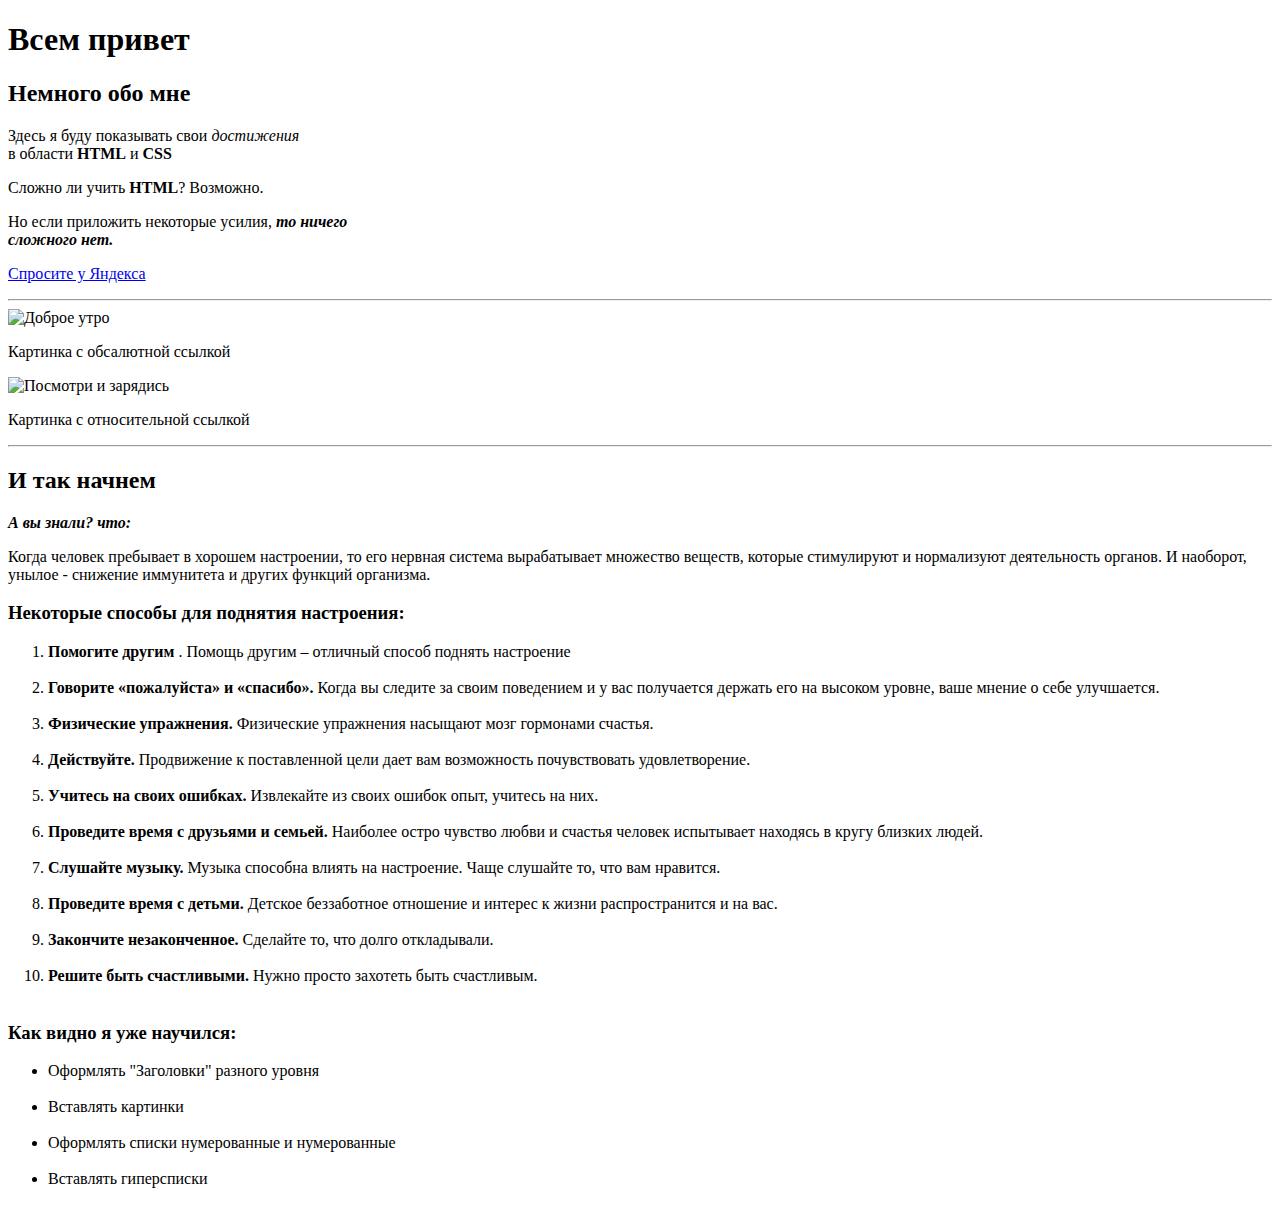
==== seminar2/index.html @ d828ac3d "HW for seminar2" ====
<!DOCTYPE html>
<html lang="en">

<head>
    <meta charset="UTF-8">
    <meta http-equiv="X-UA-Compatible" content="IE=edge">
    <meta name="viewport" content="width=device-width, initial-scale=1.0">
    <link rel="stylesheet" href="./styles/style.css">
    <title>My first HTML document</title>
</head>

<body>
    <h1> Всем привет</h1>
    <h2> Немного обо мне</h2>
    <p> Здесь я буду показывать свои <i>достижения</i><br> в области <strong>HTML</strong> и <strong>CSS</strong>
    </p>
    <p> Сложно ли учить <strong>HTML</strong>? Возможно.<br></p>
    <p> Но если приложить некоторые усилия,<strong><i> то ничего <br>сложного нет.</i></strong></p>
    <p><a href="ya.ru"> Спросите у Яндекса </a></p>
    <hr>
    <img class="center-pic" src=https://i.pinimg.com/originals/9b/9e/70/9b9e7006506b378fc62ac0254bd71517.jpg
        alt="Доброе утро" width="500">
    <p>Картинка с обсалютной ссылкой</p>
    <img class="center-pic" src=".\img\good day.jpg" alt="Посмотри и зарядись">
    <p>Картинка с относительной ссылкой</p>
    <hr>
    <h2><b> И так начнем</b></h2>
    <p><strong><i> А вы знали? что:</i></strong></p>
    <p>
        Когда человек пребывает в хорошем настроении, то его нервная система вырабатывает множество веществ, которые
        стимулируют
        и нормализуют деятельность органов. И наоборот, унылое - снижение иммунитета и других функций организма.
    </p>
    <h3>Некоторые способы для поднятия настроения:</h3>

    <ol>
        <li> <b>Помогите другим </b>. Помощь другим – отличный способ поднять настроение </li><br>
        <li> <b>Говорите «пожалуйста» и «спасибо». </b>Когда вы следите за своим поведением и у вас получается держать
            его на высоком уровне, ваше мнение о себе улучшается.</li><br>
        <li> <b>Физические упражнения. </b>Физические упражнения насыщают мозг гормонами счастья.</li><br>
        <li><b>Действуйте. </b>Продвижение к поставленной цели дает вам возможность почувствовать удовлетворение.</li>
        <br>
        <li><b>Учитесь на своих ошибках. </b>Извлекайте из своих ошибок опыт, учитесь на них.</li><br>
        <li><b>Проведите время с друзьями и семьей. </b>Наиболее остро чувство любви и счастья человек испытывает
            находясь в кругу близких
            людей.</li><br>
        <li><b>Слушайте музыку. </b>Музыка способна влиять на настроение. Чаще слушайте то, что вам нравится.</li><br>
        <li><b>Проведите время с детьми. </b>Детское беззаботное отношение и интерес к жизни распространится и на вас.
        </li><br>
        <li><b>Закончите незаконченное. </b>Сделайте то, что долго откладывали.</li><br>
        <li><b>Решите быть счастливыми. </b>Нужно просто захотеть быть счастливым.</li><br>
    </ol>
    <h3>Как видно я уже научился:</h3>
    <ul>
        <li>Оформлять "Заголовки" разного уровня</li><br>
        <li>Вставлять картинки</li><br>
        <li>Оформлять списки нумерованные и нумерованные</li><br>
        <li>Вставлять гиперсписки</li><br>
    </ul>
</body>

</html>
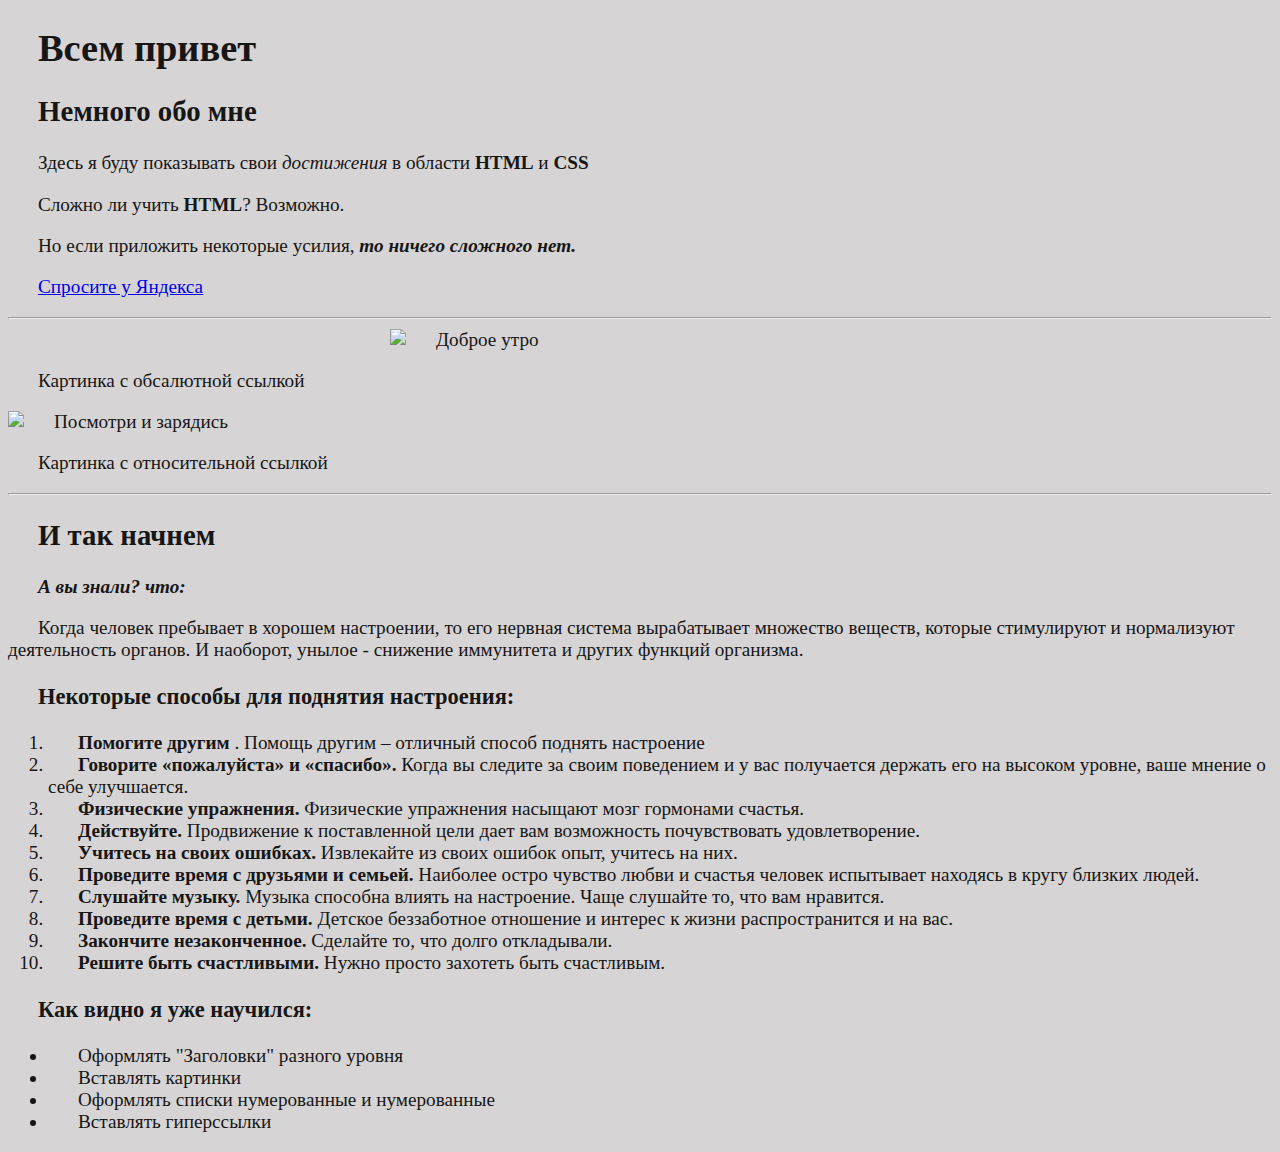
==== commit 42aad36b: "HW for seminar2 index.html - after verification" ====
--- a/seminar2/index.html
+++ b/seminar2/index.html
@@ -12,16 +12,16 @@
 <body>
     <h1> Всем привет</h1>
     <h2> Немного обо мне</h2>
-    <p> Здесь я буду показывать свои <i>достижения</i><br> в области <strong>HTML</strong> и <strong>CSS</strong>
+    <p> Здесь я буду показывать свои <i>достижения</i> в области <strong>HTML</strong> и <strong>CSS</strong>
     </p>
-    <p> Сложно ли учить <strong>HTML</strong>? Возможно.<br></p>
-    <p> Но если приложить некоторые усилия,<strong><i> то ничего <br>сложного нет.</i></strong></p>
+    <p> Сложно ли учить <strong>HTML</strong>? Возможно.</p>
+    <p> Но если приложить некоторые усилия,<strong><i> то ничего сложного нет.</i></strong></p>
     <p><a href="ya.ru"> Спросите у Яндекса </a></p>
     <hr>
     <img class="center-pic" src=https://i.pinimg.com/originals/9b/9e/70/9b9e7006506b378fc62ac0254bd71517.jpg
         alt="Доброе утро" width="500">
     <p>Картинка с обсалютной ссылкой</p>
-    <img class="center-pic" src=".\img\good day.jpg" alt="Посмотри и зарядись">
+    <img class="center-pic" src="./img/good_day.jpg" alt="Посмотри и зарядись">
     <p>Картинка с относительной ссылкой</p>
     <hr>
     <h2><b> И так начнем</b></h2>
@@ -33,29 +33,29 @@
     </p>
     <h3>Некоторые способы для поднятия настроения:</h3>
 
-    <ol>
-        <li> <b>Помогите другим </b>. Помощь другим – отличный способ поднять настроение </li><br>
+    <ol class="line_sp">
+        <li> <b>Помогите другим </b>. Помощь другим – отличный способ поднять настроение </li>
         <li> <b>Говорите «пожалуйста» и «спасибо». </b>Когда вы следите за своим поведением и у вас получается держать
-            его на высоком уровне, ваше мнение о себе улучшается.</li><br>
-        <li> <b>Физические упражнения. </b>Физические упражнения насыщают мозг гормонами счастья.</li><br>
+            его на высоком уровне, ваше мнение о себе улучшается.</li>
+        <li> <b>Физические упражнения. </b>Физические упражнения насыщают мозг гормонами счастья.</li>
         <li><b>Действуйте. </b>Продвижение к поставленной цели дает вам возможность почувствовать удовлетворение.</li>
-        <br>
-        <li><b>Учитесь на своих ошибках. </b>Извлекайте из своих ошибок опыт, учитесь на них.</li><br>
+
+        <li><b>Учитесь на своих ошибках. </b>Извлекайте из своих ошибок опыт, учитесь на них.</li>
         <li><b>Проведите время с друзьями и семьей. </b>Наиболее остро чувство любви и счастья человек испытывает
             находясь в кругу близких
-            людей.</li><br>
-        <li><b>Слушайте музыку. </b>Музыка способна влиять на настроение. Чаще слушайте то, что вам нравится.</li><br>
+            людей.</li>
+        <li><b>Слушайте музыку. </b>Музыка способна влиять на настроение. Чаще слушайте то, что вам нравится.</li>
         <li><b>Проведите время с детьми. </b>Детское беззаботное отношение и интерес к жизни распространится и на вас.
-        </li><br>
-        <li><b>Закончите незаконченное. </b>Сделайте то, что долго откладывали.</li><br>
-        <li><b>Решите быть счастливыми. </b>Нужно просто захотеть быть счастливым.</li><br>
+        </li>
+        <li><b>Закончите незаконченное. </b>Сделайте то, что долго откладывали.</li>
+        <li><b>Решите быть счастливыми. </b>Нужно просто захотеть быть счастливым.</li>
     </ol>
     <h3>Как видно я уже научился:</h3>
-    <ul>
-        <li>Оформлять "Заголовки" разного уровня</li><br>
-        <li>Вставлять картинки</li><br>
-        <li>Оформлять списки нумерованные и нумерованные</li><br>
-        <li>Вставлять гиперсписки</li><br>
+    <ul class="line_sp">
+        <li>Оформлять "Заголовки" разного уровня</li>
+        <li>Вставлять картинки</li>
+        <li>Оформлять списки нумерованные и нумерованные</li>
+        <li>Вставлять гиперссылки</li>
     </ul>
 </body>
 
--- a/seminar2/styles/style.css
+++ b/seminar2/styles/style.css
@@ -0,0 +1,14 @@
+body {
+    background: rgb(214, 212, 212);
+    /* Цвет фона */
+    color: rgb(22, 22, 22);
+    /* Цвет текста */
+    font-size: 120%;
+    font-weight: 500;
+    text-indent: 30px;
+}
+
+.center-pic {
+    display: block;
+    margin: 0 auto;
+}